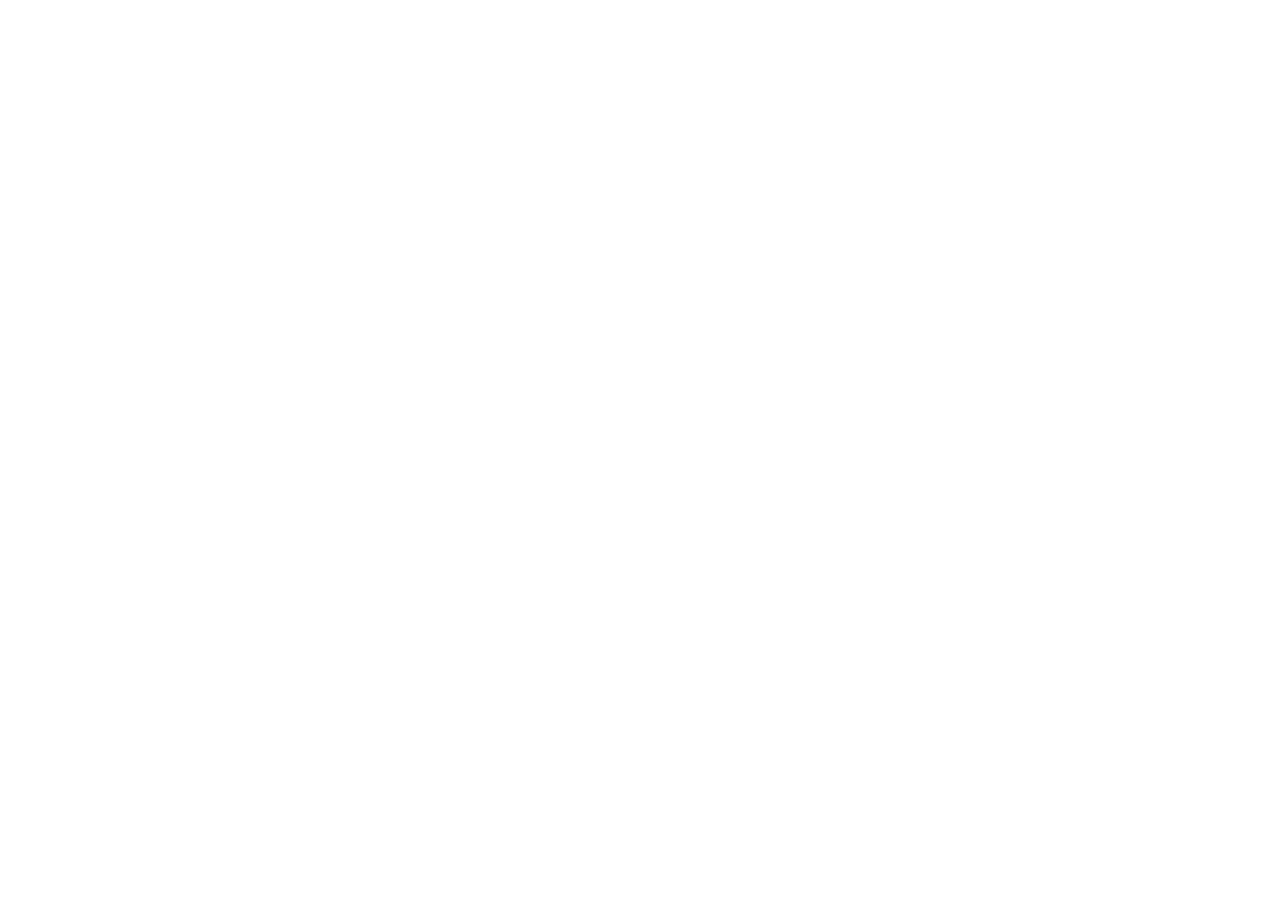
==== index.html @ cd2a81cd "First commit" ====
<!DOCTYPE html>
<html lang="en">
<head>
    <meta charset="UTF-8">
    <meta name="viewport" content="width=device-width, initial-scale=1.0">
    <title>Document</title>
</head>
<body>
    
</body>
</html>
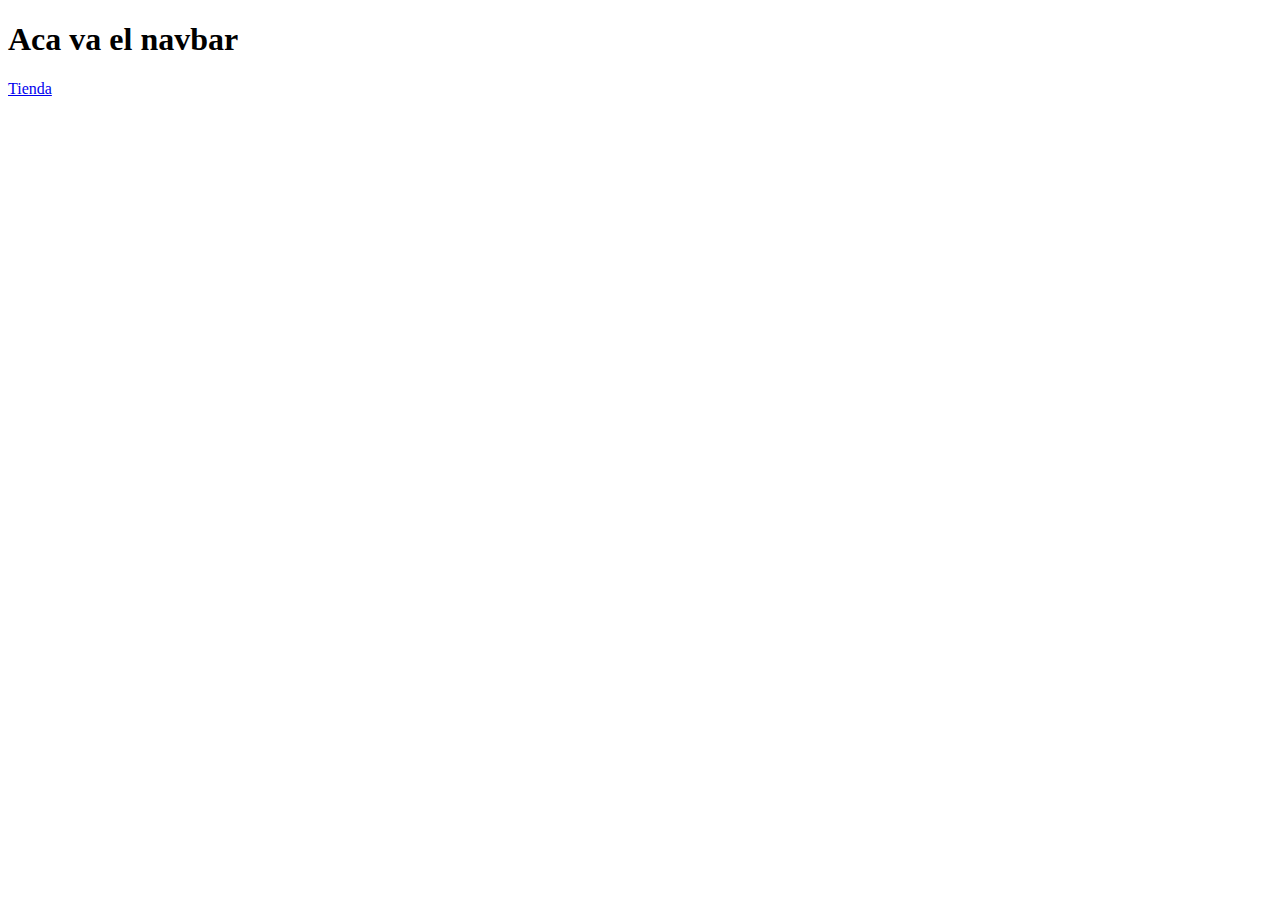
==== commit 0976e5d7: "Renderizado de productos de la tienda, filtro y buscador" ====
--- a/index.html
+++ b/index.html
@@ -3,9 +3,15 @@
 <head>
     <meta charset="UTF-8">
     <meta name="viewport" content="width=device-width, initial-scale=1.0">
-    <title>Document</title>
+    <title>Gimnasio CAC</title>
 </head>
 <body>
-    
+    <!-- Header -->
+    <nav class="navbar">
+        <h1>Aca va el navbar</h1>
+        <a href="/pages/productList.html">
+            <p>Tienda</p>
+        </a>
+    </nav>
 </body>
 </html>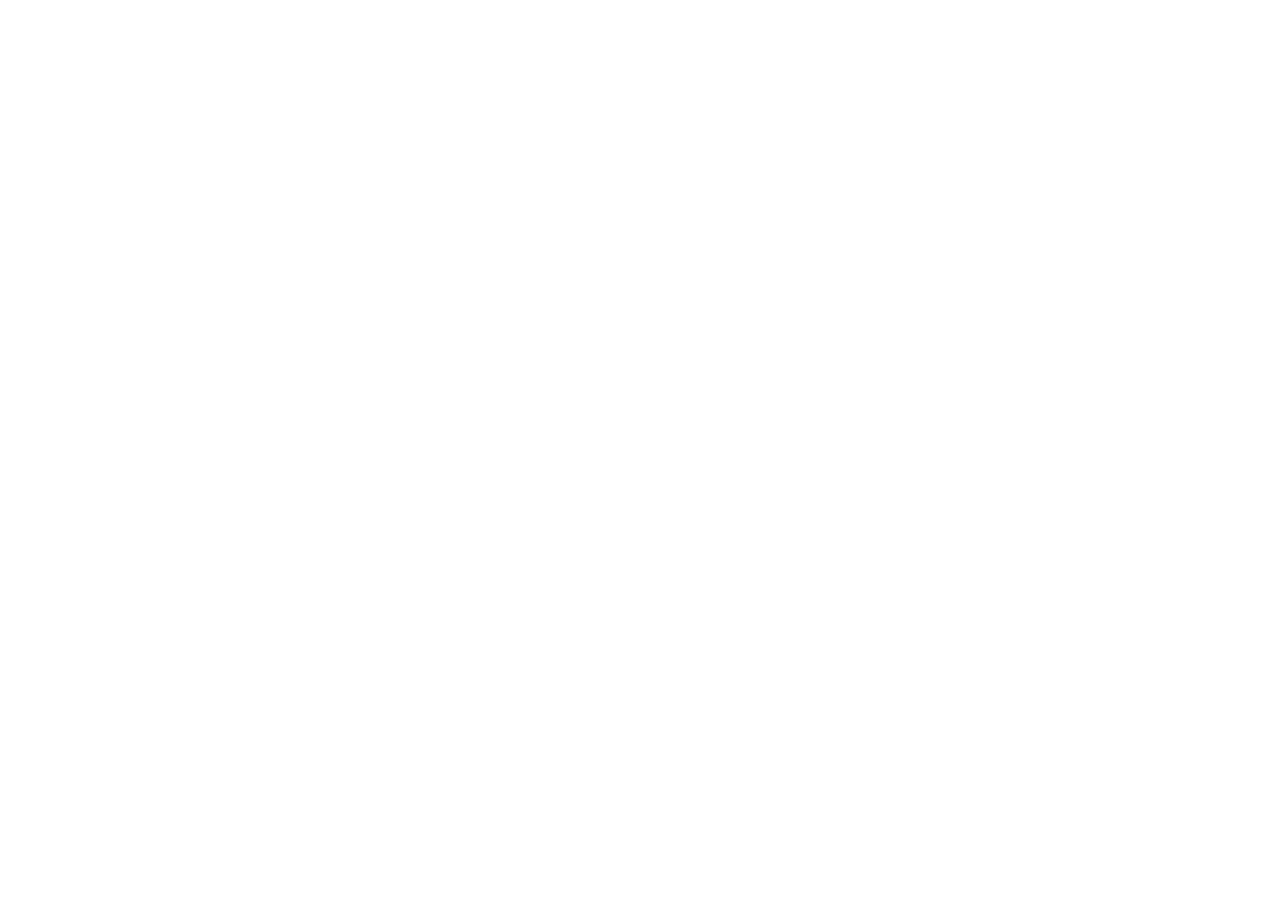
==== commit bcb80a2f: "Algunas modificaciones básicas de las páginas. Arranqué el código en python con lo básico" ====
--- a/index.html
+++ b/index.html
@@ -1,17 +1,26 @@
 <!DOCTYPE html>
-<html lang="en">
+<html lang="es">
 <head>
     <meta charset="UTF-8">
     <meta name="viewport" content="width=device-width, initial-scale=1.0">
-    <title>Gimnasio CAC</title>
+    <title>Gimnasio -Hacete Fuerte-</title>
 </head>
 <body>
-    <!-- Header -->
-    <nav class="navbar">
-        <h1>Aca va el navbar</h1>
-        <a href="/pages/productList.html">
-            <p>Tienda</p>
-        </a>
-    </nav>
+    <header>
+        <!-- Navbar -->
+        <nav>
+            <!-- Navbar content -->
+        </nav>
+    </header>
+    <main>
+        <!-- Login form -->
+        <!-- Carousel de fotos del gimnasio -->
+        <!-- Carousel de productos -->
+        <!-- Ubicación con Google Maps -->
+        <!-- Formulario de contacto -->
+    </main>
+    <footer>
+        <!-- Footer content -->
+    </footer>
 </body>
 </html>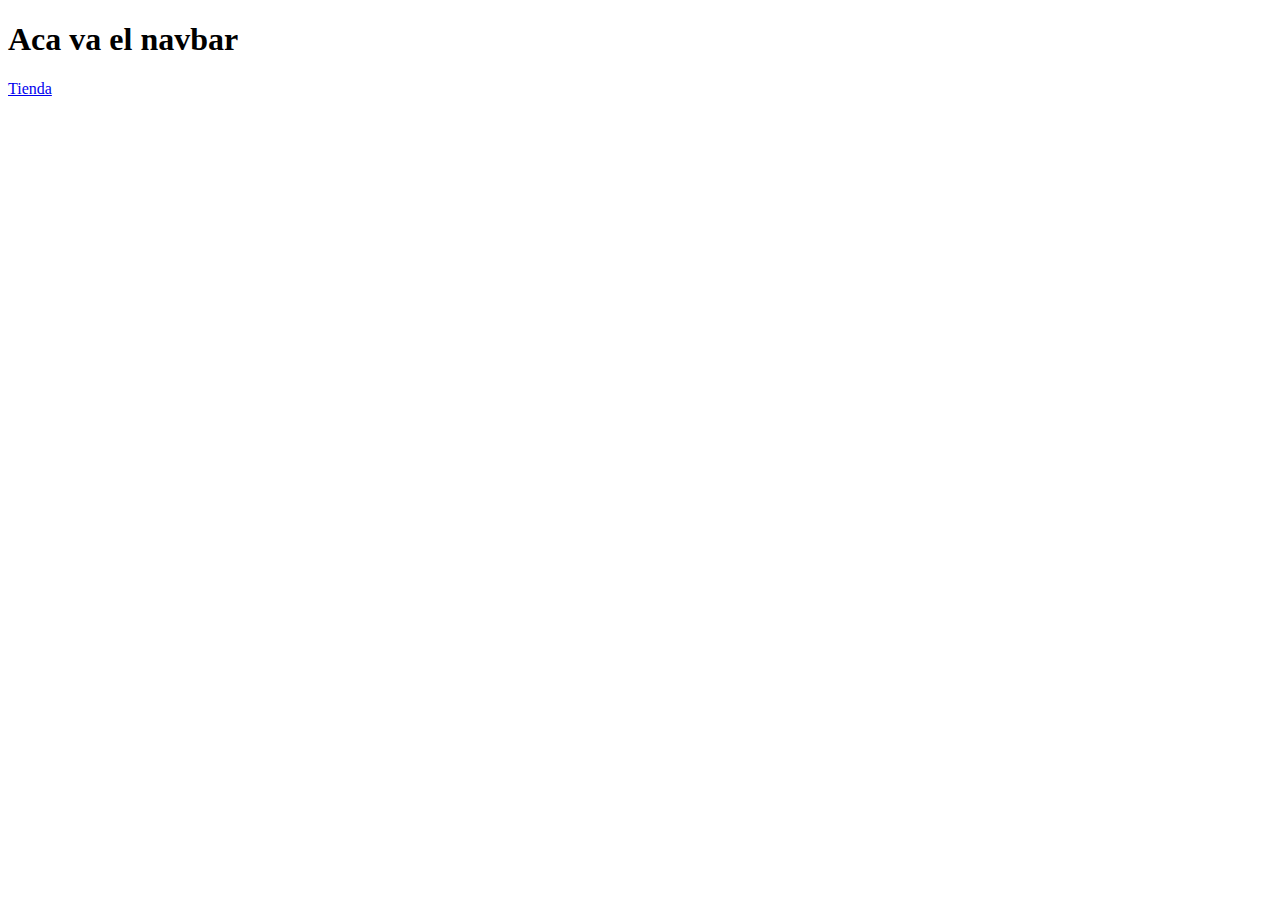
==== commit 93b2b6e9: "Merge branch 'devYanina' into Main" ====
--- a/index.html
+++ b/index.html
@@ -3,24 +3,15 @@
 <head>
     <meta charset="UTF-8">
     <meta name="viewport" content="width=device-width, initial-scale=1.0">
-    <title>Gimnasio -Hacete Fuerte-</title>
+    <title>Gimnasio CAC</title>
 </head>
 <body>
-    <header>
-        <!-- Navbar -->
-        <nav>
-            <!-- Navbar content -->
-        </nav>
-    </header>
-    <main>
-        <!-- Login form -->
-        <!-- Carousel de fotos del gimnasio -->
-        <!-- Carousel de productos -->
-        <!-- Ubicación con Google Maps -->
-        <!-- Formulario de contacto -->
-    </main>
-    <footer>
-        <!-- Footer content -->
-    </footer>
+    <!-- Header -->
+    <nav class="navbar">
+        <h1>Aca va el navbar</h1>
+        <a href="./pages/productList.html">
+            <p>Tienda</p>
+        </a>
+    </nav>
 </body>
 </html>